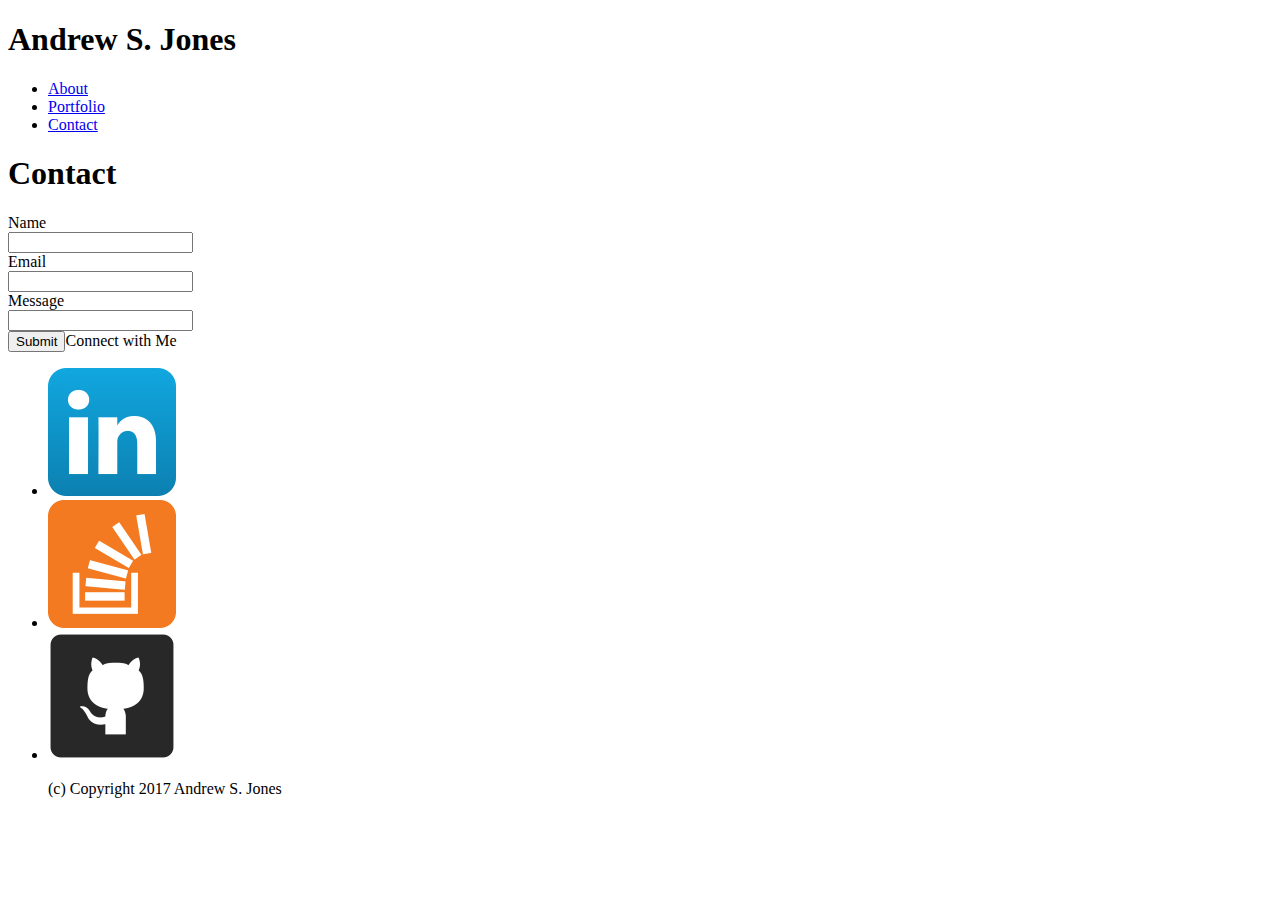
==== contact.html @ 8f91f278 "html pages" ====
<!DOCTYPE html>
<html lang="en">

<head>
	<meta charset="UTF-8">
	<title>Andrew S. Jones</title>
	<link rel="stylesheet" type="text/css" href="style.css">
</head>

<body>
	<header>
		<h1>Andrew S. Jones</h1>
	</header>
	<nav>
		<ul>
			<li><a href="index.html">About</a></li>
			<li><a href="portfolio.html">Portfolio</a></li>
			<li><a href="contact.html">Contact</a></li>
		</ul>	
	</nav>

	<h1>Contact</h1>

		<form>
			Name<br>
			<input type="text" name="John Smith"><br>
			Email<br>
			<input type="text" name="example@gmail.com"><br>
			Message<br>
			<input type="text" name="Message">
			<br>
			<input type="submit" name="Submit"

	<h2>Connect with Me</h2>
		<ul>
			<li><img src="assets/images/LinkedIn.png"</li>
			<li><img src="assets/images/Overflow.png"</li>
			<li><img src="assets/images/github.png"</li>


	<footer>
		<p>(c) Copyright 2017 Andrew S. Jones</p>
	</footer>	

<body>
	
</body>
</html>
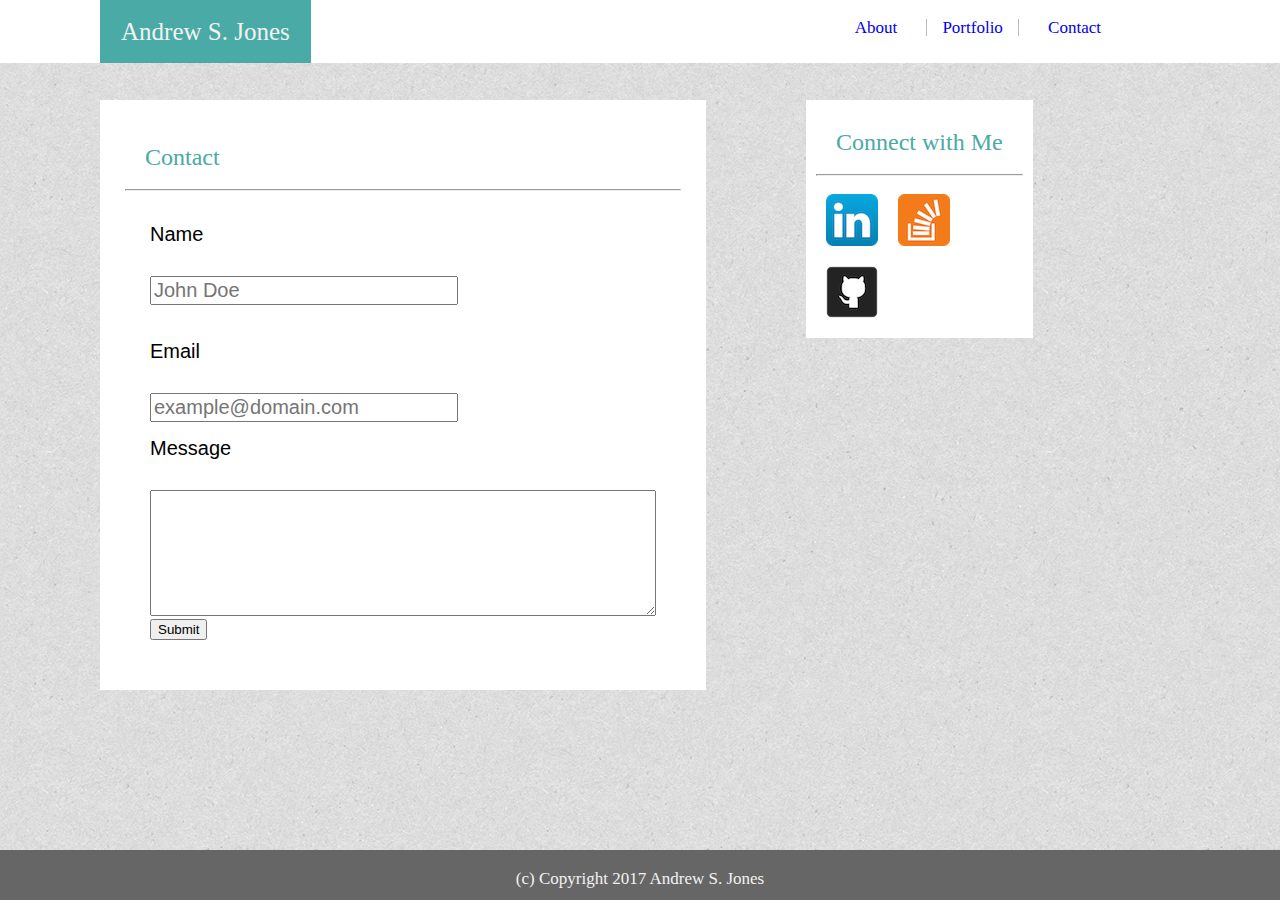
==== commit 9fdcbe28: "Saturday" ====
--- a/contact.html
+++ b/contact.html
@@ -1,48 +1,56 @@
 <!DOCTYPE html>
 <html lang="en">
-
 <head>
 	<meta charset="UTF-8">
-	<title>Andrew S. Jones</title>
-	<link rel="stylesheet" type="text/css" href="style.css">
+	<title>Andrew S. Jones Bio</title>
+	<link rel="stylesheet" type="text/css" href="assets/css/reset.css">
+	<link rel="stylesheet" type="text/css" href="assets/css/style.css">
 </head>
+<body>
 
-<body>
-	<header>
-		<h1>Andrew S. Jones</h1>
-	</header>
-	<nav>
-		<ul>
-			<li><a href="index.html">About</a></li>
-			<li><a href="portfolio.html">Portfolio</a></li>
-			<li><a href="contact.html">Contact</a></li>
-		</ul>	
-	</nav>
+	 <div class="header" style="max-width: 960px">
+        <div class="main-nav">
+            <ul>
+                <li><a href="index.html" section id="aboutlink">About</a></li>
+                <li><a href="portfolio.html" section id="portfoliolink">Portfolio</a></li>
+                <li><a href="contact.html" section id="contactlink">Contact</a></li>
+            </ul>
+        <div class="logo">Andrew S. Jones</div>
+        </div>
+    </div>
+	
+		<div class="contact" id="contact" style="max-width: 650px">
+			<h1>Contact</h1>
+			<hr>
+			<form id="contact" action="login.php" method="post">    
+				<h2 for="name">Name</h2><br><br>
+				<input id="name" type="text" autocomplete="username" placeholder="John Doe" required><br><br>
+				<h2 for="email">Email</h2><br><br>
+				<input id="email" type="email" name="email" autocomplete="email"
+					   placeholder="example@domain.com" required><br><br>
+				<h2 for="textfield">Message</h2><br><br>
+				<textarea id="textfield" rows="5"></textarea><br>
+				<button class="button" type="submit" name="submit">Submit</button>
+			</form>
+    	</div>
 
-	<h1>Contact</h1>
-
-		<form>
-			Name<br>
-			<input type="text" name="John Smith"><br>
-			Email<br>
-			<input type="text" name="example@gmail.com"><br>
-			Message<br>
-			<input type="text" name="Message">
-			<br>
-			<input type="submit" name="Submit"
-
-	<h2>Connect with Me</h2>
-		<ul>
-			<li><img src="assets/images/LinkedIn.png"</li>
-			<li><img src="assets/images/Overflow.png"</li>
-			<li><img src="assets/images/github.png"</li>
+		<div class="connect" id="connect" style="max-width: 270px">
+			<h1>Connect with Me</h1>
+			<hr>
+				<ul>
+					<li><a href="https://www.linkedin.com/in/andrew-scott-jones-8806a41b/" target="_blank"> 
+						<img src="assets/images/LinkedIn.png" alt="LinkedIn" class="list"</li>
+					<li><a href="https://stackoverflow.com/users/story/8530606" target="_blank">
+						<img src="assets/images/Overflow.png" alt="overflow" class="list"</li>
+					<li><a href="https://github.com/cwax06" target="_blank">
+						 <img src="assets/images/github.png" alt="github" class="list"</li>
+				</ul>
+		</div>
 
 
 	<footer>
-		<p>(c) Copyright 2017 Andrew S. Jones</p>
+		<h3>(c) Copyright 2017 Andrew S. Jones</h3>
 	</footer>	
 
-<body>
-	
 </body>
 </html>--- a/assets/css/style.css
+++ b/assets/css/style.css
@@ -0,0 +1,167 @@
+/*CSS Style Sheet - Homework 1*/
+body {
+	height: 100%;
+	margin: 0;
+    background-image: url("../images/textured_paper.png");
+}
+
+header {
+	font-family: Georgia, Times, Times New Roman, serif;
+}
+
+.logo {
+    background: #4aaaa5;
+    color: #f2f2f2;
+	float: left;
+	padding: 19px 21px;
+	font-size: 25px;
+	position: fixed;
+	display: inline-block;
+	margin: 0% 0% 0% 100px;
+}
+
+.main-nav ul {
+	clear: both;
+	position: fixed;
+    top: 0;
+    width: 100%;
+	list-style-type: none;
+	padding: 19px 21px;
+	margin: 0;
+    display: block;
+    color: #f2f2f2;
+    text-decoration: none;
+    font-size: 17px;
+    border-color: #cccccc;
+    overflow: hidden;
+}
+
+.main-nav ul li {
+	display:inline-block;
+     text-align: center;
+     margin-left:15px;
+}
+
+.main-nav ul {
+     float:right;
+     background:#ffffff;
+     text-align:right;
+     height:25px;
+
+}
+
+#aboutlink {
+	padding-right: 10px;
+	float: right;
+	text-decoration: none;
+}
+
+#portfoliolink {
+	padding-left: 15px;
+	padding-right: 15px;
+	border-right: 1px solid #bbb;
+	border-left: 1px solid #bbb;
+	float: right;
+	text-decoration: none;
+}
+
+#contactlink {
+	padding-left: 10px;
+	float: right;
+	margin-right: 200px;
+	text-decoration: none;
+}
+
+h1 {
+	color: #4aaaa5;
+    font-size: 24px;
+    margin: 20px;
+    font-family: Georgia, Times, Times New Roman, serif;
+}
+
+.aboutme {
+	clear: both;
+	float: left;
+	background-color: white;
+    margin: 100px 40px 10px 100px;
+    padding: 10px;
+    font-family: Arial, Helvetica Neue, Helvetica, sans-serif;
+}
+
+#profilepic {
+    float: left;
+    margin: 10px 10px;
+}
+
+.connect {
+    float: left;
+    background-color: white;
+    margin: 100px 0px;
+    padding: 10px;
+    font-family: Arial, Helvetica Neue, Helvetica, sans-serif;
+}
+
+.list {
+    float: left;
+    padding: 10px;
+}
+
+.contact {
+	clear: both;
+	float: left;
+	margin: 100px 100px 100px 100px;
+	background: white;
+}
+
+#name {
+	width: 300px;
+	font-size: 20px;
+	margin-bottom: 20px;
+}
+
+#email {
+	width: 300px;
+	font-size: 20px
+}
+
+#contact {
+	padding: 25px;
+	font-family: Arial, Helvetica Neue, Helvetica, sans-serif;
+}
+
+#textfield {
+	font-size: 20px;
+	width: 500px;
+}
+
+footer {
+    clear: both;
+    display: block;
+    color: #f2f2f2;
+    text-align: center;
+    text-decoration: none;
+    font-size: 17px;
+    background-color: #666666;
+    border-color: #cccccc;
+    overflow: hidden;
+    position: absolute;
+    left: 0; right: 0; bottom: 0;
+    height:50px;
+}
+
+h3 {
+	padding-top: 20px;
+}
+
+h2 {
+	font-size: 20px;
+}
+
+
+
+
+
+
+
+
+
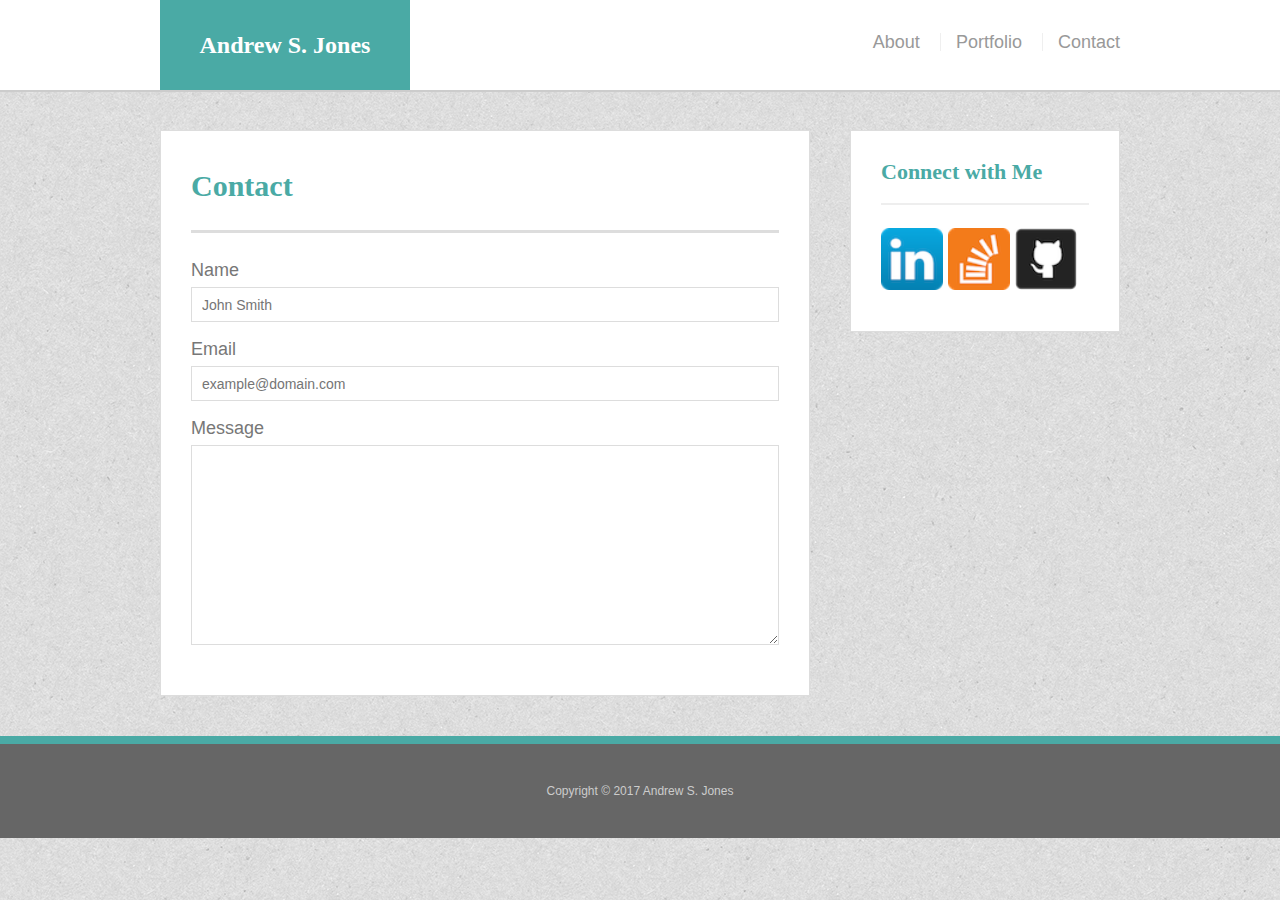
==== commit edfa3e12: "iMac commits" ====
--- a/contact.html
+++ b/contact.html
@@ -6,51 +6,62 @@
 	<link rel="stylesheet" type="text/css" href="assets/css/reset.css">
 	<link rel="stylesheet" type="text/css" href="assets/css/style.css">
 </head>
+
 <body>
 
-	 <div class="header" style="max-width: 960px">
-        <div class="main-nav">
-            <ul>
-                <li><a href="index.html" section id="aboutlink">About</a></li>
-                <li><a href="portfolio.html" section id="portfoliolink">Portfolio</a></li>
-                <li><a href="contact.html" section id="contactlink">Contact</a></li>
-            </ul>
-        <div class="logo">Andrew S. Jones</div>
-        </div>
-    </div>
-	
-		<div class="contact" id="contact" style="max-width: 650px">
+	<header id="masthead">
+		<div class="container">
+			<a href="index.html" id="logo">Andrew S. Jones</a>
+			<nav>
+				<a href="index.html">About</a>
+				<a href="portfolio.html">Portfolio</a>
+				<a href="contact.html">Contact</a>
+			</nav>
+		</div>
+	</header>
+
+	<div id="main-container" class="container">
+		<section class="main-section">
 			<h1>Contact</h1>
-			<hr>
-			<form id="contact" action="login.php" method="post">    
-				<h2 for="name">Name</h2><br><br>
-				<input id="name" type="text" autocomplete="username" placeholder="John Doe" required><br><br>
-				<h2 for="email">Email</h2><br><br>
-				<input id="email" type="email" name="email" autocomplete="email"
-					   placeholder="example@domain.com" required><br><br>
-				<h2 for="textfield">Message</h2><br><br>
-				<textarea id="textfield" rows="5"></textarea><br>
-				<button class="button" type="submit" name="submit">Submit</button>
+
+			<form id="contact-form">
+				<ul>
+					<li>
+						<label for="name">Name</label>
+						<input type="text" id="name" name="name" placeholder="John Smith" required="required">
+					</li>
+					<li>
+						<label for="email">Email</label>
+						<input type="email" id="email" name="email" placeholder="example@domain.com" required="required">
+					</li>
+					<li>
+						<label for="message">Message</label>
+						<textarea id="message" name="message" required="required"></textarea>
+					</li>
+				</ul>
 			</form>
-    	</div>
 
-		<div class="connect" id="connect" style="max-width: 270px">
-			<h1>Connect with Me</h1>
-			<hr>
-				<ul>
-					<li><a href="https://www.linkedin.com/in/andrew-scott-jones-8806a41b/" target="_blank"> 
-						<img src="assets/images/LinkedIn.png" alt="LinkedIn" class="list"</li>
-					<li><a href="https://stackoverflow.com/users/story/8530606" target="_blank">
-						<img src="assets/images/Overflow.png" alt="overflow" class="list"</li>
-					<li><a href="https://github.com/cwax06" target="_blank">
-						 <img src="assets/images/github.png" alt="github" class="list"</li>
-				</ul>
-		</div>
+		</section>
 
+		<section class="sidebar">
+			<div id="connect">
+				<h2>Connect with Me</h2>
+
+				<a href="https://www.linkedin.com/in/andrew-scott-jones-8806a41b/">
+					<img src="assets/images/LinkedIn.png" target="_blank" class="social" alt="LinkedIn"></a>
+				<a href="https://stackoverflow.com/users/story/8530606" target="_blank">
+					<img src="assets/images/Overflow.png" alt="overflow" class="social"></a>
+				<a href="https://github.com/cwax06" target="_blank">
+					<img src="assets/images/github.png" alt="github" class="social"></a>
+			</div>
+		</section>
+	</div>
 
 	<footer>
-		<h3>(c) Copyright 2017 Andrew S. Jones</h3>
-	</footer>	
+		<div class="container">
+			Copyright &copy; 2017 Andrew S. Jones
+		</div>
+	</footer>
+</body>
 
-</body>
 </html>--- a/assets/css/style.css
+++ b/assets/css/style.css
@@ -1,167 +1,240 @@
-/*CSS Style Sheet - Homework 1*/
 body {
-	height: 100%;
-	margin: 0;
-    background-image: url("../images/textured_paper.png");
-}
-
-header {
-	font-family: Georgia, Times, Times New Roman, serif;
-}
-
-.logo {
-    background: #4aaaa5;
-    color: #f2f2f2;
-	float: left;
-	padding: 19px 21px;
-	font-size: 25px;
+	font-family: Arial, "Helvetica Neue", Helvetica, sans-serif;
+	font-size: 18px;
+	line-height: 34px;
+	color: #777;
+	background: url("../images/textured_paper.png");
+  }
+  
+  * {
+	box-sizing: border-box;
+  }
+  
+  /* general */
+  
+  .container {
+	width: 100%;
+	max-width: 960px;
+	margin: 0 auto;
+	clear: both;
+  }
+  
+  h1,
+  h2,
+  h3,
+  p {
+	margin-bottom: 20px;
+  }
+  
+  p:last-child {
+	margin-bottom: 0;
+  }
+  
+  h1,
+  h2,
+  h3 {
+	font-family: Georgia, Times, "Times New Roman", serif;
+	font-weight: 700;
+	color: #4aaaa5;
+  }
+  
+  h1 {
+	padding-bottom: 20px;
+	font-size: 30px;
+	line-height: 49px;
+	border-bottom: 3px solid #ddd;
+  }
+  
+  h2,
+  h3 {
+	font-size: 22px;
+  }
+  
+  /* header */
+  
+  #masthead {
 	position: fixed;
+	z-index: 99;
+	width: 100%;
+	margin: 0 0 30px;
+	overflow: auto;
+	color: #fff;
+	background: #fff;
+	border-bottom: 2px solid #ccc;
+  }
+  
+  #logo {
+	float: left;
+	width: 250px;
+	height: 90px;
+	font-family: Georgia, Times, "Times New Roman", serif;
+	font-size: 24px;
+	font-weight: 700;
+	line-height: 90px;
+	color: #fff;
+	text-align: center;
+	text-decoration: none;
+	background: #4aaaa5;
+  }
+  
+  nav {
+	float: right;
+	margin-top: 25px;
+  }
+  
+  nav a {
 	display: inline-block;
-	margin: 0% 0% 0% 100px;
-}
-
-.main-nav ul {
+	padding-left: 15px;
+	margin-left: 15px;
+	line-height: 18px;
+	color: #999;
+	text-decoration: none;
+	border-left: 1px solid #efefef;
+  }
+  
+  nav a:first-child {
+	border-left: 0 none;
+  }
+  
+  /* footer */
+  
+  footer {
+	padding: 30px 0;
 	clear: both;
-	position: fixed;
-    top: 0;
-    width: 100%;
-	list-style-type: none;
-	padding: 19px 21px;
-	margin: 0;
-    display: block;
-    color: #f2f2f2;
-    text-decoration: none;
-    font-size: 17px;
-    border-color: #cccccc;
-    overflow: hidden;
-}
-
-.main-nav ul li {
-	display:inline-block;
-     text-align: center;
-     margin-left:15px;
-}
-
-.main-nav ul {
-     float:right;
-     background:#ffffff;
-     text-align:right;
-     height:25px;
-
-}
-
-#aboutlink {
-	padding-right: 10px;
+	font-size: 12px;
+	color: #fff;
+	color: #ccc;
+	text-align: center;
+	background: #666;
+	border-top: 8px solid #4aaaa5;
+  }
+  
+  /* sidebar */
+  
+  .sidebar {
 	float: right;
-	text-decoration: none;
-}
-
-#portfoliolink {
-	padding-left: 15px;
-	padding-right: 15px;
-	border-right: 1px solid #bbb;
-	border-left: 1px solid #bbb;
-	float: right;
-	text-decoration: none;
-}
-
-#contactlink {
-	padding-left: 10px;
-	float: right;
-	margin-right: 200px;
-	text-decoration: none;
-}
-
-h1 {
-	color: #4aaaa5;
-    font-size: 24px;
-    margin: 20px;
-    font-family: Georgia, Times, Times New Roman, serif;
-}
-
-.aboutme {
-	clear: both;
-	float: left;
-	background-color: white;
-    margin: 100px 40px 10px 100px;
-    padding: 10px;
-    font-family: Arial, Helvetica Neue, Helvetica, sans-serif;
-}
-
-#profilepic {
-    float: left;
-    margin: 10px 10px;
-}
-
-.connect {
-    float: left;
-    background-color: white;
-    margin: 100px 0px;
-    padding: 10px;
-    font-family: Arial, Helvetica Neue, Helvetica, sans-serif;
-}
-
-.list {
-    float: left;
-    padding: 10px;
-}
-
-.contact {
-	clear: both;
-	float: left;
-	margin: 100px 100px 100px 100px;
-	background: white;
-}
-
-#name {
-	width: 300px;
-	font-size: 20px;
+	width: 100%;
+	max-width: 270px;
+	padding: 30px;
 	margin-bottom: 20px;
-}
-
-#email {
-	width: 300px;
-	font-size: 20px
-}
-
-#contact {
-	padding: 25px;
-	font-family: Arial, Helvetica Neue, Helvetica, sans-serif;
-}
-
-#textfield {
-	font-size: 20px;
-	width: 500px;
-}
-
-footer {
-    clear: both;
-    display: block;
-    color: #f2f2f2;
-    text-align: center;
-    text-decoration: none;
-    font-size: 17px;
-    background-color: #666666;
-    border-color: #cccccc;
-    overflow: hidden;
-    position: absolute;
-    left: 0; right: 0; bottom: 0;
-    height:50px;
-}
-
-h3 {
-	padding-top: 20px;
-}
-
-h2 {
-	font-size: 20px;
-}
-
-
-
-
-
-
-
-
-
+	background: #fff;
+	border: 1px solid #ddd;
+  }
+  
+  h3,
+  .sidebar h2 {
+	padding-bottom: 20px;
+	margin-bottom: 15px;
+	line-height: 22px;
+	border-bottom: 2px solid #eee;
+  }
+  
+  .social {
+	width: 62px;
+	height: 62px;
+	margin-top: 8px;
+	margin-right: 5px;
+  }
+  
+  .social:last-child {
+	margin-right: 0;
+  }
+  
+  /* main */
+  
+  #main-container {
+	padding-top: 130px;
+  }
+  
+  .main-section {
+	float: left;
+	width: 100%;
+	max-width: 650px;
+	padding: 30px;
+	margin: 0 0 40px;
+	background: #fff;
+	border: 1px solid #ddd;
+  }
+  
+  /* portfolio page */
+  
+  .work {
+	position: relative;
+	float: left;
+	width: 274px;
+	margin: 20px 0 25px;
+	overflow: auto;
+  }
+  
+  .work:nth-child(even) {
+	margin-right: 40px;
+  }
+  
+  .work img {
+	width: 100%;
+	border: 0 none;
+	opacity: 0.8;
+  }
+  
+  .work h3 {
+	position: absolute;
+	bottom: 20px;
+	width: 100%;
+	padding: 15px;
+	margin-bottom: 0;
+	font-weight: 300;
+	line-height: 30px;
+	color: #fff;
+	text-align: center;
+	background: #4aaaa5;
+	border-bottom: 0;
+  }
+  
+  .auth-image {
+	float: left;
+	width: 200px;
+	height: auto;
+	margin-top: 10px;
+	margin-right: 25px;
+  }
+  
+  /* contact page */
+  
+  #contact-form ul {
+	margin-bottom: 20px;
+  }
+  
+  #contact-form li {
+	margin-bottom: 10px;
+  }
+  
+  label,
+  input[type=text],
+  input[type=email],
+  textarea {
+	display: block;
+	width: 100%;
+  }
+  
+  input[type=text],
+  input[type=email],
+  textarea {
+	height: 35px;
+	padding: 0 10px;
+	font-size: 14px;
+	border: 1px solid #ddd;
+  }
+  
+  textarea {
+	height: 200px;
+  }
+  
+  input[type=submit] {
+	padding: 10px 30px;
+	font-size: 18px;
+	color: #fff;
+	cursor: pointer;
+	background: #4aaaa5;
+	border: 0 none;
+  }
+  